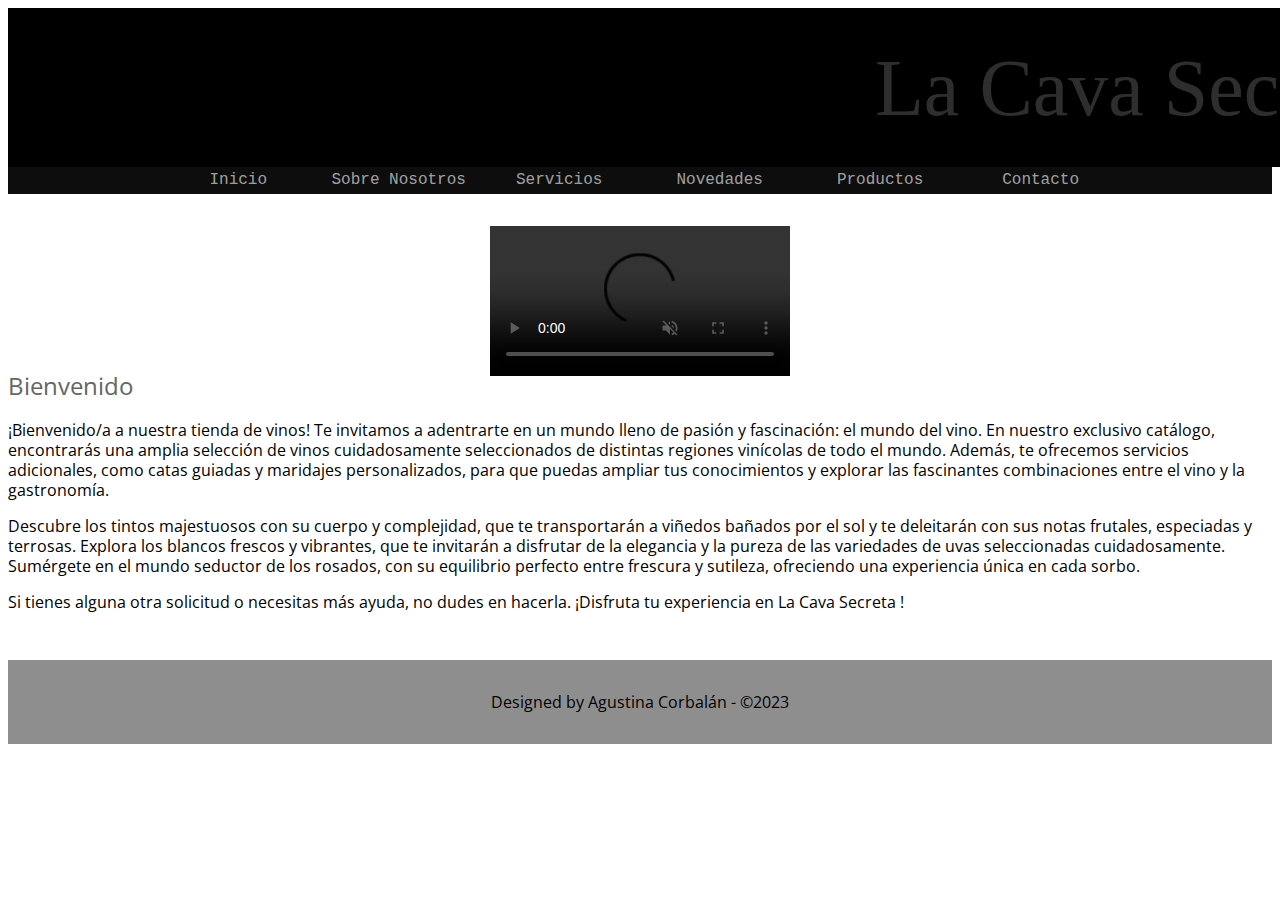
==== index.html @ df361add "modify video link" ====
<DOCTYPE html>
    <html lang="es">
        <head>
            <meta charset="utf-8"/>
            <title>La Cava Secreta</title>
            <link href="https://cdn.jsdelivr.net/npm/bootstrap@5.3.0-alpha3/dist/css/bootstrap.min.css" rel="stylesheet" integrity="sha384-KK94CHFLLe+nY2dmCWGMq91rCGa5gtU4mk92HdvYe+M/SXH301p5ILy+dN9+nJOZ" crossorigin="anonymous">
            <script src="https://cdn.jsdelivr.net/npm/bootstrap@5.3.0-alpha3/dist/js/bootstrap.bundle.min.js" integrity="sha384-ENjdO4Dr2bkBIFxQpeoTz1HIcje39Wm4jDKdf19U8gI4ddQ3GYNS7NTKfAdVQSZe" crossorigin="anonymous"></script>
            <link rel="stylesheet" href= "https://fonts.googleapis.com/css2?family=Open+Sans:wght@300;400;700&display=swap">
            <link rel="stylesheet" type="text/css" href="Css/WineBar.css">
            <link rel="icon" href="./Images/Wine-Bar.jpg">
        </head>
        <body>
            <header>
                <div class="holder">
                    <img src="Images/Wine-Bar.jpg" class="logo" alt="WineBar">
                    <h1>La Cava Secreta</h1>
                </div>
            </header>
            <nav class="navBar">
                <div class="holder">
                    <ul class="menu">
                        <li class="item"><a href="./index.html">Inicio</a></li>
                        <li class="item"><a href="./Pages/About.html">Sobre Nosotros</a></li>
                        <li class="item"><a href="./Pages/Services.html">Servicios</a></li>
                        <li class="item"><a href="./Pages/News.html">Novedades</a></li>
                        <li class="item"><a href="./Pages/Products.html">Productos</a></li>
                        <li class="item"><a href="./Pages/Contact.html">Contacto</a></li>
                    </ul>
                </div>
            </nav>
            <div class="homeImg">
             <video controls="" muted="" loop="" autoplay="">
                <source src="https://github.com/AgustinaCorbalan/cavasecreta.github.io/raw/master/Media/wine.mp4"  type="video/mp4">
                Lo sentimos, tu navegador no soporta el video.
              </video>
            </div>
            <div class="columns">
            <div class="welcom left">
            <h2>Bienvenido</h2>
            <p>¡Bienvenido/a a nuestra tienda de vinos! Te invitamos a adentrarte en un mundo lleno de pasión y fascinación: el mundo del vino. En nuestro exclusivo catálogo, encontrarás una amplia selección de vinos cuidadosamente seleccionados de distintas regiones vinícolas de todo el mundo. Además, te ofrecemos servicios adicionales, como catas guiadas y maridajes personalizados, para que puedas ampliar tus conocimientos y explorar las fascinantes combinaciones entre el vino y la gastronomía.</p>
            <p>Descubre los tintos majestuosos con su cuerpo y complejidad, que te transportarán a viñedos bañados por el sol y te deleitarán con sus notas frutales, especiadas y terrosas. Explora los blancos frescos y vibrantes, que te invitarán a disfrutar de la elegancia y la pureza de las variedades de uvas seleccionadas cuidadosamente. Sumérgete en el mundo seductor de los rosados, con su equilibrio perfecto entre frescura y sutileza, ofreciendo una experiencia única en cada sorbo.</p>
            <p>Si tienes alguna otra solicitud o necesitas más ayuda, no dudes en hacerla. ¡Disfruta tu experiencia en La Cava Secreta !</p>
            </div>
            </div>
            <footer> <p class="footer">  Designed by Agustina Corbalán - &copy;2023 </p> </footer>
        </body>
    </html>
---- Css/WineBar.css ----
body{
    font-family:'Open Sans', sans-serif;
    font-size:16px;
    line-height:20px;
    overflow-x:hidden;
} 
.logo{
    width: 101px;
    height: 96px;
    border-radius: 160px;
    border: 10px solid #666;
    margin-left: -47px;
    display:none
}
header{
    background-image:url(../Images/vino.jpg);
    background-size: contain;
    padding: 1em 0;
    width: 165em;
    background-repeat: no-repeat;
    background-color: black;;
}
header h1{
    color: #ffffff2e;
    font-size: 80px;
    font-family: gabriola;
    font-weight: 100;
    margin-left: 27px;
}
nav{
    background-color:#000000f2;;
    margin-bottom: 2em;
}
 nav ul{
    list-style:none;
    margin: 0;
    padding: 0;
 }
 nav ul li{
    display:inline-block;
    width: 16.3%;
 }
 nav ul li a{
    color: #ffffff9e;
    text-decoration: none;
    text-align: center;
    display: block;
    padding: 0.2em 0.4em;
    font-family: monospace;
 }
 nav ul li a:hover{
    background-color:#636161
 }
 footer{
   background-color:#4a48489e;
    clear: both;
    color:black;
    padding: 1em 0;
    margin-top: 2em;
    text-align: center;
 }
main p{
   text-align:justify;
}
 nav ul li a.active{
    background-color:rgb(79, 78, 78);
 }
 .holder{
    width:960px;
    margin: 0  auto;
 }
 h2{
    color:#666;
    font-weight:400;
    margin: 0 0 1em;
 }
 .left{
    float:left;
 }
 .right{
    float:right;
 }
 .imageHome{
    width: 635px;
 }
 .homeImg{
    text-align: center;
 }
 .columns{
    overflow:hidden;
 }
 .welcome, .reviews{
    box-sizing: border-box;
 }
 .welcome{
    width:75%;
    padding-right: 2em;
 }
 .reviews{
    width:25%;
 }
 .review{
    background-color:#ccc;
    padding: 1em;
 }
 .review .cita{
    font-weight:bold;
    font-style:italic;
    font-size:1.4em;
    display:block;
 }
 .review .autor{
    font-size: 0.7em;
    text-align:center;
    margin: 1em 0;
    display:block;
 }
 div.noticia {
   margin: 20px auto;
   background-color: rgb(0, 0, 0);
   color: #fff;
   padding: 15px;
 }
 
 div.noticia img.izquierda {
   float: left;
   margin-right: 15px;
   width: 351px;
   aspect-ratio: 16/9;
   object-fit: cover;
 }
 
 div.noticia img.derecha {
   float: right;
   margin-left: 15px;
   width: 343px;
   aspect-ratio: 16/9;
   object-fit: cover;
 }
 
 div.reset {
   clear: both;
 }

 
.columna{
   width: 50%;
   box-sizing: border-box;
   padding: 0.6em;
}

.columa.left{
   border-right: 1px solid gray;
}

.columna.right p{
   font-size: 0.9em;
}

.columna.right ul li{
   font-size: 0.8em;
}

label{
   vertical-align: top;
   width: 20%;
   display: inline-block;
}

input, textarea {
   background-color: #ddd;
   border-radius: 5px;
   border: 1px solid #999;
   padding: 0.4em 0.6em;
   font-size: 0.8em;
   width: 70%;
}

.acciones input{
   writing-mode: horizontal-tb !important;
   background-color: #000000b8;
   box-shadow: 0 0 10px rgba(0, 0, 0, 0.4);
   color: white;
   font-size: 1em;
   width: 20%;
   cursor: pointer;
   text-align: center;
}

textarea{
   height: 10em;
   resize: none;
}

.acciones{
   text-align: center;
}


 
 /* .service{
   border: 1px solid gray;
   border-radius: 0.7em;
   margin:1em 0;
   padding: 1em;
   overflow: hidden;
 }
 /* .service .info{
   width: 75%
 } */
/* .service .info h4{
   color:black;
   font-size: 1.2em;
   font-style: italic;
   font-weight: 500;
   margin: 0 0 1em;
   border-bottom: 1px solid #2e64a1;
   padding-bottom: 0.5em;
 } */
 /* .service .info p{
   font-size: 0.8em;
   line-height: 1.2em;
 } */
 /* .service img{
   border-radius: 0.8em;
 }
 .service:nth-child(even) img{
   float: right;
   margin: 0 0 0 1em;
 }
 .service:nth-child(even) .info{
   float: left;
 }
 .service:nth-child(odd) .img{
   float: left;
   margin: 0 1em 0 0;
 }
 .service:nth-child(odd) .info{
   float: left;
   margin: 0 1em 0 0;
 } */
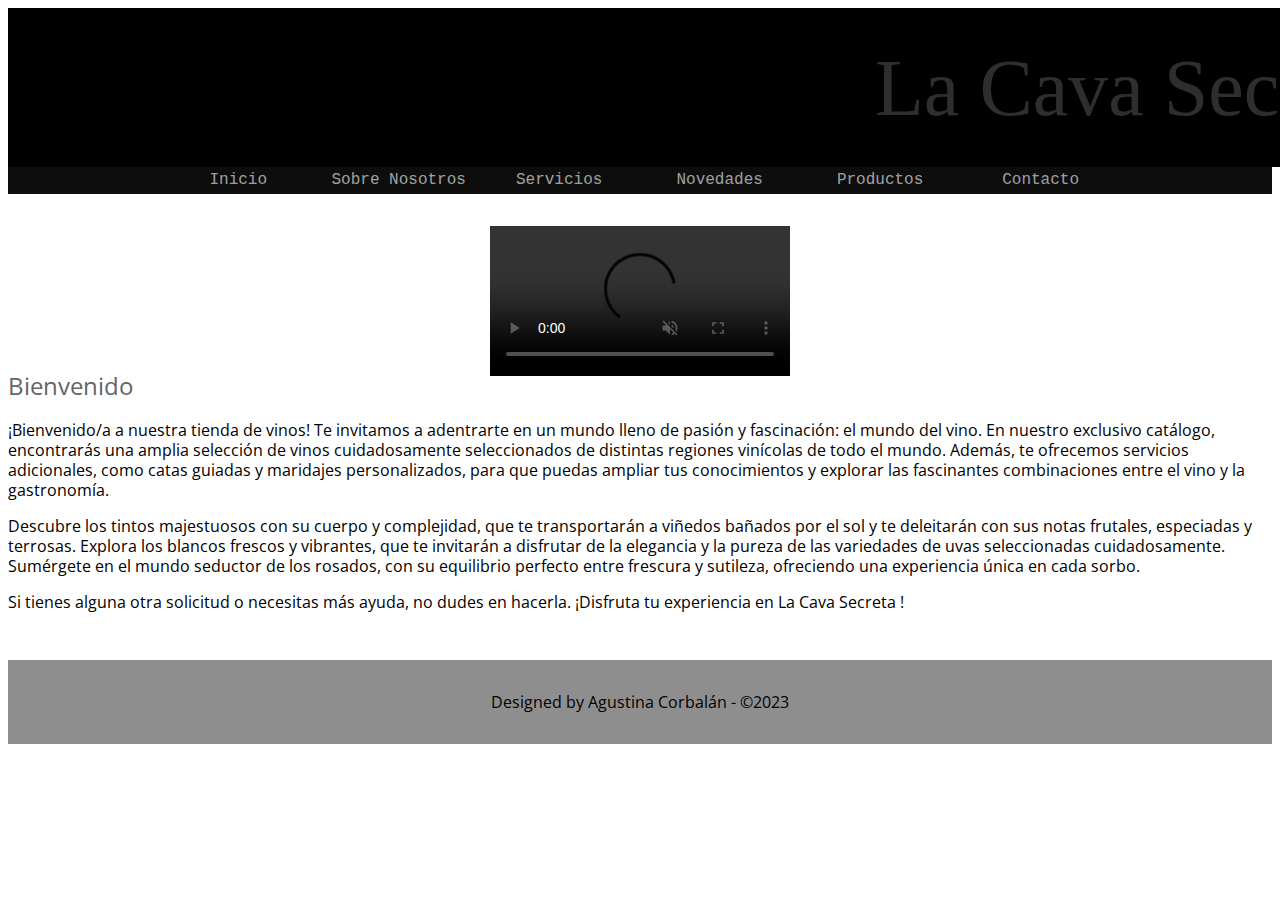
==== commit 09a67b40: "remove video modify" ====
--- a/index.html
+++ b/index.html
@@ -29,8 +29,7 @@
                 </div>
             </nav>
             <div class="homeImg">
-             <video controls="" muted="" loop="" autoplay="">
-                <source src="https://github.com/AgustinaCorbalan/cavasecreta.github.io/raw/master/Media/wine.mp4"  type="video/mp4">
+             <video src="./Media/wine.mp4" loop controls autoplay muted>
                 Lo sentimos, tu navegador no soporta el video.
               </video>
             </div>
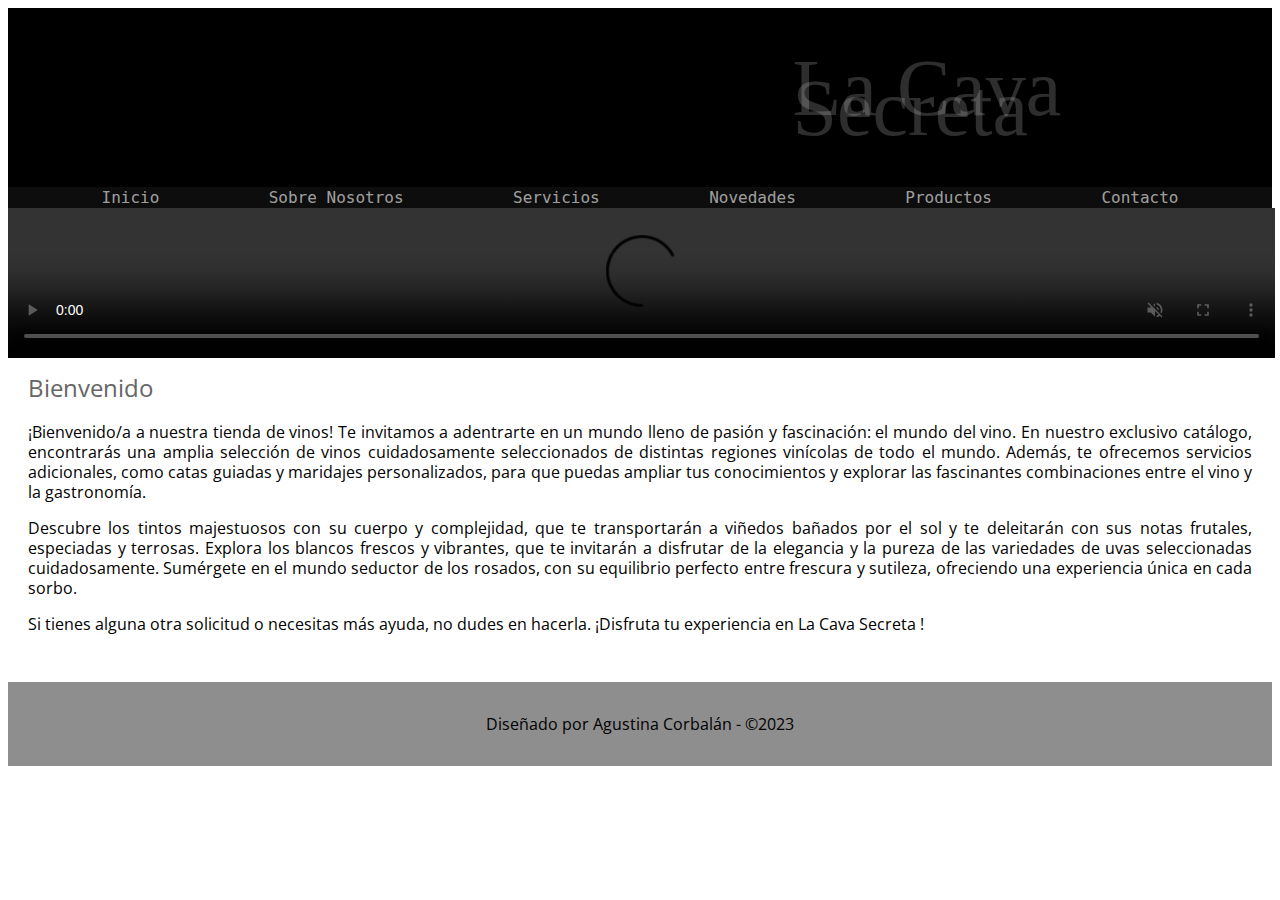
==== commit 320c298c: "last modifies" ====
--- a/index.html
+++ b/index.html
@@ -1,7 +1,9 @@
 <DOCTYPE html>
     <html lang="es">
         <head>
-            <meta charset="utf-8"/>
+            <meta charset="UTF-8">
+            <meta http-equiv="X-UA-Compatible" content="IE=edge">
+            <meta name="viewport" content="width=device-width, initial-scale=1.0">
             <title>La Cava Secreta</title>
             <link href="https://cdn.jsdelivr.net/npm/bootstrap@5.3.0-alpha3/dist/css/bootstrap.min.css" rel="stylesheet" integrity="sha384-KK94CHFLLe+nY2dmCWGMq91rCGa5gtU4mk92HdvYe+M/SXH301p5ILy+dN9+nJOZ" crossorigin="anonymous">
             <script src="https://cdn.jsdelivr.net/npm/bootstrap@5.3.0-alpha3/dist/js/bootstrap.bundle.min.js" integrity="sha384-ENjdO4Dr2bkBIFxQpeoTz1HIcje39Wm4jDKdf19U8gI4ddQ3GYNS7NTKfAdVQSZe" crossorigin="anonymous"></script>
@@ -29,8 +31,7 @@
                 </div>
             </nav>
             <div class="homeImg">
-             <video src="./Media/wine.mp4" loop controls autoplay muted>
-                Lo sentimos, tu navegador no soporta el video.
+             <video src="./Media/pexels-jose-ignacio-1003928-1920x1080-25fps.mp4" loop controls autoplay muted>
               </video>
             </div>
             <div class="columns">
@@ -41,7 +42,7 @@
             <p>Si tienes alguna otra solicitud o necesitas más ayuda, no dudes en hacerla. ¡Disfruta tu experiencia en La Cava Secreta !</p>
             </div>
             </div>
-            <footer> <p class="footer">  Designed by Agustina Corbalán - &copy;2023 </p> </footer>
+            <footer> <p class="footer">  Diseñado por Agustina Corbalán - &copy;2023 </p> </footer>
         </body>
     </html>
     
--- a/Css/WineBar.css
+++ b/Css/WineBar.css
@@ -15,17 +15,16 @@
 header{
     background-image:url(../Images/vino.jpg);
     background-size: contain;
-    padding: 1em 0;
-    width: 165em;
-    background-repeat: no-repeat;
-    background-color: black;;
+    padding: 1em 0 !important;
+    background-repeat: no-repeat !important;
+    background-color: black !important;
 }
 header h1{
     color: #ffffff2e;
-    font-size: 80px;
-    font-family: gabriola;
-    font-weight: 100;
-    margin-left: 27px;
+    font-size: 80px !important;
+    font-family: gabriola !important;
+    font-weight: 100 !important;
+    margin-left: 691px;
 }
 nav{
     background-color:#000000f2;;
@@ -35,18 +34,6 @@
     list-style:none;
     margin: 0;
     padding: 0;
- }
- nav ul li{
-    display:inline-block;
-    width: 16.3%;
- }
- nav ul li a{
-    color: #ffffff9e;
-    text-decoration: none;
-    text-align: center;
-    display: block;
-    padding: 0.2em 0.4em;
-    font-family: monospace;
  }
  nav ul li a:hover{
     background-color:#636161
@@ -62,17 +49,21 @@
 main p{
    text-align:justify;
 }
- nav ul li a.active{
-    background-color:rgb(79, 78, 78);
- }
  .holder{
-    width:960px;
+    width: 1077px;
     margin: 0  auto;
  }
  h2{
     color:#666;
     font-weight:400;
     margin: 0 0 1em;
+    margin-left:20px;
+    margin-top: 20px;
+ }
+.columns p{
+    margin-left: 20px;
+    text-align: justify;
+    margin-right: 20px;
  }
  .left{
     float:left;
@@ -88,60 +79,36 @@
  }
  .columns{
     overflow:hidden;
- }
- .welcome, .reviews{
-    box-sizing: border-box;
  }
  .welcome{
     width:75%;
     padding-right: 2em;
- }
- .reviews{
-    width:25%;
- }
- .review{
-    background-color:#ccc;
-    padding: 1em;
- }
- .review .cita{
-    font-weight:bold;
-    font-style:italic;
-    font-size:1.4em;
-    display:block;
- }
- .review .autor{
-    font-size: 0.7em;
-    text-align:center;
-    margin: 1em 0;
-    display:block;
+    box-sizing: border-box;
  }
  div.noticia {
-   margin: 20px auto;
+   margin: 2vw auto;
    background-color: rgb(0, 0, 0);
    color: #fff;
-   padding: 15px;
- }
- 
- div.noticia img.izquierda {
+   padding: 1vw;
+   margin-left: 2vw;
+   margin-right:1vw;
+}
+ 
+div.noticia img.izquierda {
    float: left;
-   margin-right: 15px;
-   width: 351px;
+   margin-right: 2vw;
+   width: 26vw;
    aspect-ratio: 16/9;
    object-fit: cover;
- }
- 
- div.noticia img.derecha {
+}
+ 
+div.noticia img.derecha {
    float: right;
-   margin-left: 15px;
-   width: 343px;
+   margin-left: 2vw;
+   width: 26vw;
    aspect-ratio: 16/9;
    object-fit: cover;
- }
- 
- div.reset {
-   clear: both;
- }
-
+}
  
 .columna{
    width: 50%;
@@ -163,7 +130,7 @@
 
 label{
    vertical-align: top;
-   width: 20%;
+   width: 100%;
    display: inline-block;
 }
 
@@ -192,51 +159,151 @@
    resize: none;
 }
 
-.acciones{
+.products{
+   width: 300px;
+   aspect-ratio: 1 / 1;
+}
+.products {
+   transform: scale(1);
+  transition: transform 0.3s ease;
+ }
+ 
+ .products:hover {
+   transform: scale(1.2);
+ }
+#list h2{
+   display: flex;
    text-align: center;
-}
-
-
- 
- /* .service{
-   border: 1px solid gray;
-   border-radius: 0.7em;
-   margin:1em 0;
-   padding: 1em;
+   justify-content: space-around;
+   color: black;
+   font: small-caps 100%/200% serif;
+   text-shadow: 2px 2px 4px #b1b1b1;
+}
+#list{
+   display: flex;
+   justify-content: space-between;
+   flex-wrap: wrap;
+}
+.search{
+   background-color: #ddd0;
+   border-radius: 5px;
+   border: 1px solid #000;
+   padding: 0.4em 0.6em;
+   font-size: 0.8em;
+   float: right;
+   width: 153px;
+   color:#ffffff
+}
+video{
+   width: 99vw;
+   margin-top: -32px;
+}
+.navBar{
+   --bs-navbar-padding-y: 1px;
+}
+.message{
+   text-align:center;
+}
+.aboutPeople {
    overflow: hidden;
  }
- /* .service .info{
-   width: 75%
- } */
-/* .service .info h4{
-   color:black;
-   font-size: 1.2em;
-   font-style: italic;
-   font-weight: 500;
-   margin: 0 0 1em;
-   border-bottom: 1px solid #2e64a1;
-   padding-bottom: 0.5em;
- } */
- /* .service .info p{
-   font-size: 0.8em;
-   line-height: 1.2em;
- } */
- /* .service img{
-   border-radius: 0.8em;
- }
- .service:nth-child(even) img{
-   float: right;
-   margin: 0 0 0 1em;
- }
- .service:nth-child(even) .info{
+ 
+ .aboutPeople img {
    float: left;
- }
- .service:nth-child(odd) .img{
+   margin-right: 10px; /* Espacio entre la imagen y el texto */
+ }
+ h6{
+   font-size: 12px;
+ }
+ h5{
+   font-size: 15px;
+ }
+ #contactMessage img{
+    width: 85%;
+    margin-left: 103px;
+    aspect-ratio: 16/5;
+ }
+@media (max-width:600px){
+   .navBar ul{
+      display:grid; 
+      justify-content: center;
+   }
+   .aboutNav ul {
+      display: grid;
+      margin-left: 37vw;
+  }
+  .columns p{
+   text-align:left
+  }
+ p{
+   text-align:left
+  }
+   .imageHome {
+      width: 90vw;
+  }
+  div.noticia img.izquierda{
    float: left;
-   margin: 0 1em 0 0;
- }
- .service:nth-child(odd) .info{
-   float: left;
-   margin: 0 1em 0 0;
- } */
- +   margin-right: 2vw;
+   width: 87vw;
+   aspect-ratio: 16/9;
+   object-fit: cover;
+  }
+ div.noticia img.derecha{
+   width: 87vw;
+   margin-right: 3vw;
+   }
+  .aboutImg{
+   width: 85vw;
+  }
+  .galeria{
+   display: grid;
+   margin-left: 10vw;
+   width: 300vw;
+  }
+  .products {
+   width: 120vw;
+   aspect-ratio: 1 / 1;
+   margin-left: -22px;
+  }
+  #list{
+   flex-direction: column;
+   }
+  #list h2{
+   display:none;
+  }
+  .search{
+   background-color: #8984847a;
+    border-radius: 5px;
+    border: 1px solid #000;
+    padding: 0.4em 0.6em;
+    font-size: 0.8em;
+   }
+   #contactMessage img{
+      width:100%;
+      margin-left: auto;
+      aspect-ratio: auto;
+   }
+}
+.menu {
+   display: flex;
+   flex-wrap: wrap;
+   justify-content: space-between;
+   align-items: center;
+ }
+ a{
+   color: #ffffff9e;
+    text-decoration: none;
+    font-family: monospace;
+ }
+ .history, .staff{
+    margin-left: 20px;
+    margin-right: 20px;
+    text-align: justify;
+ }
+ p#message{
+   color: rgb(0, 0, 0);
+   text-align:center;
+ }
+ /* p:not(.footer){
+   text-align:justify;
+ } */